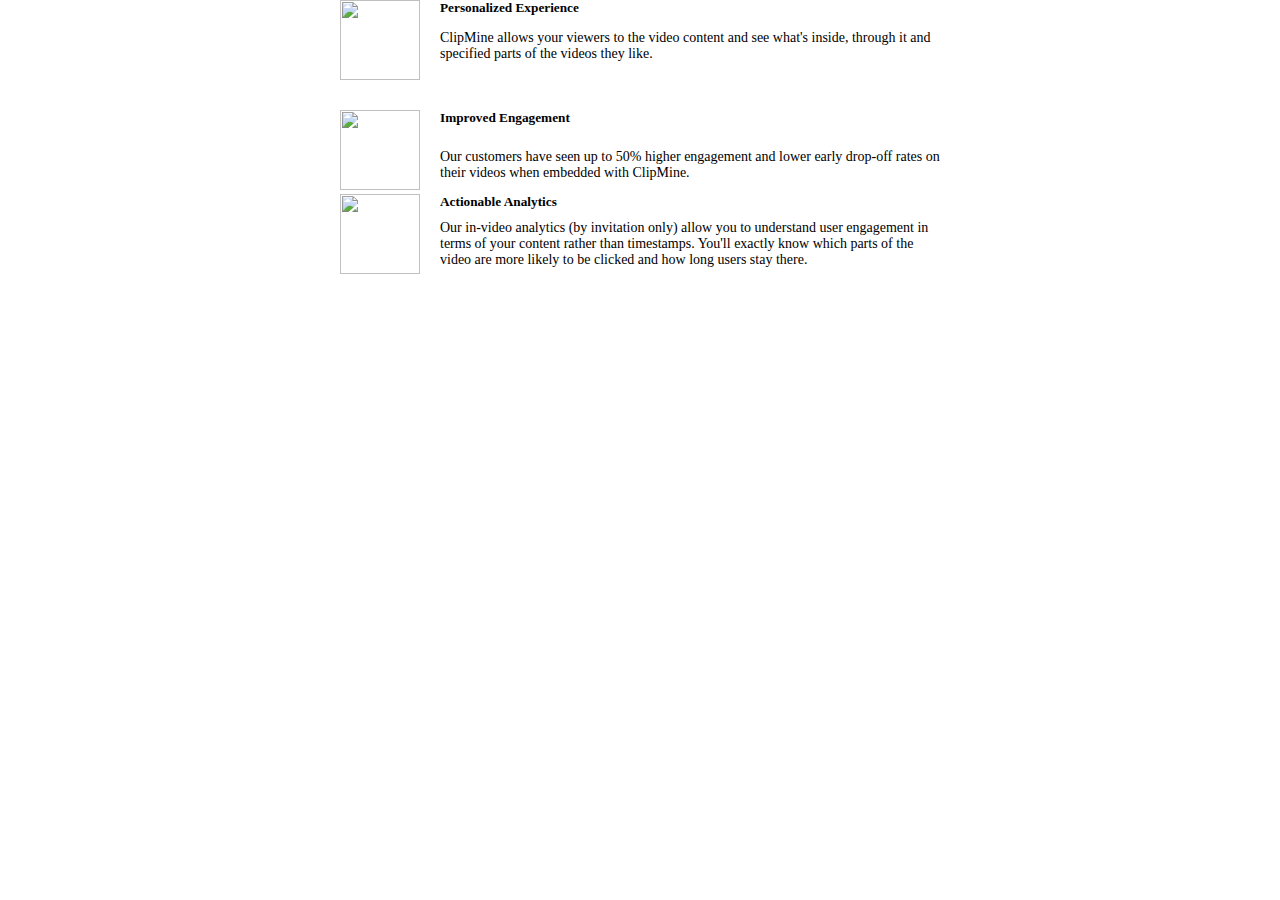
==== grid.html @ 5105081b "Add files via upload" ====
<!DOCTYPE html>
<html lang="en">
  <head>
    <meta charset="UTF-8" />
    <meta http-equiv="X-UA-Compatible" content="IE=edge" />
    <meta name="viewport" content="width=device-width, initial-scale=1.0" />
    <title>Grid Page</title>
    <style>
      * {
        margin: 0;
      }

      .benefits {
        display: grid;
        margin-left: auto;
        margin-right: auto;
        grid-template-columns: 100px 500px;
        grid-template-rows: 20px 90px;
        justify-content: center;
      }

      .benefit-item1 {
        grid-row-start: 1;
        grid-row-end: 3;
      }

      .benefit-item4 {
        grid-row-start: 3;
        grid-row-end: 5;
      }

      .benefit-item7 {
        grid-row-start: 5;
        grid-row-end: 9;
      }

      .benefit-item3 {
        padding-top: 10px;
        font-size: 14px;
      }

      #benefit-image {
        width: 80px;
        height: 80px;
      }
    </style>
  </head>
  <body>
    <div class="benefits">
      <div class="benefit-item1">
        <img
          src="benefits/index-benefit-personal_166x166.png"
          id="benefit-image"
        />
      </div>
      <div class="benefit-item2"><h5>Personalized Experience</h5></div>
      <div class="benefit-item3">
        <p>
          ClipMine allows your viewers to the video content and see what's
          inside, through it and specified parts of the videos they like.
        </p>
      </div>
      <div class="benefit-item4">
        <img
          src="benefits/index-benefit-engagement_166x166.png"
          id="benefit-image"
        />
      </div>
      <div class="benefit-item2"><h5>Improved Engagement</h5></div>
      <div class="benefit-item3">
        Our customers have seen up to 50% higher engagement and lower early
        drop-off rates on their videos when embedded with ClipMine.
      </div>
      <div class="benefit-item7">
        <img
          src="benefits/index-benefit-analytics_166x166.png"
          id="benefit-image"
        />
      </div>
      <div class="benefit-item2"><h5>Actionable Analytics</h5></div>
      <div class="benefit-item3">
        Our in-video analytics (by invitation only) allow you to understand user
        engagement in terms of your content rather than timestamps. You'll
        exactly know which parts of the video are more likely to be clicked and
        how long users stay there.
      </div>
    </div>
  </body>
</html>
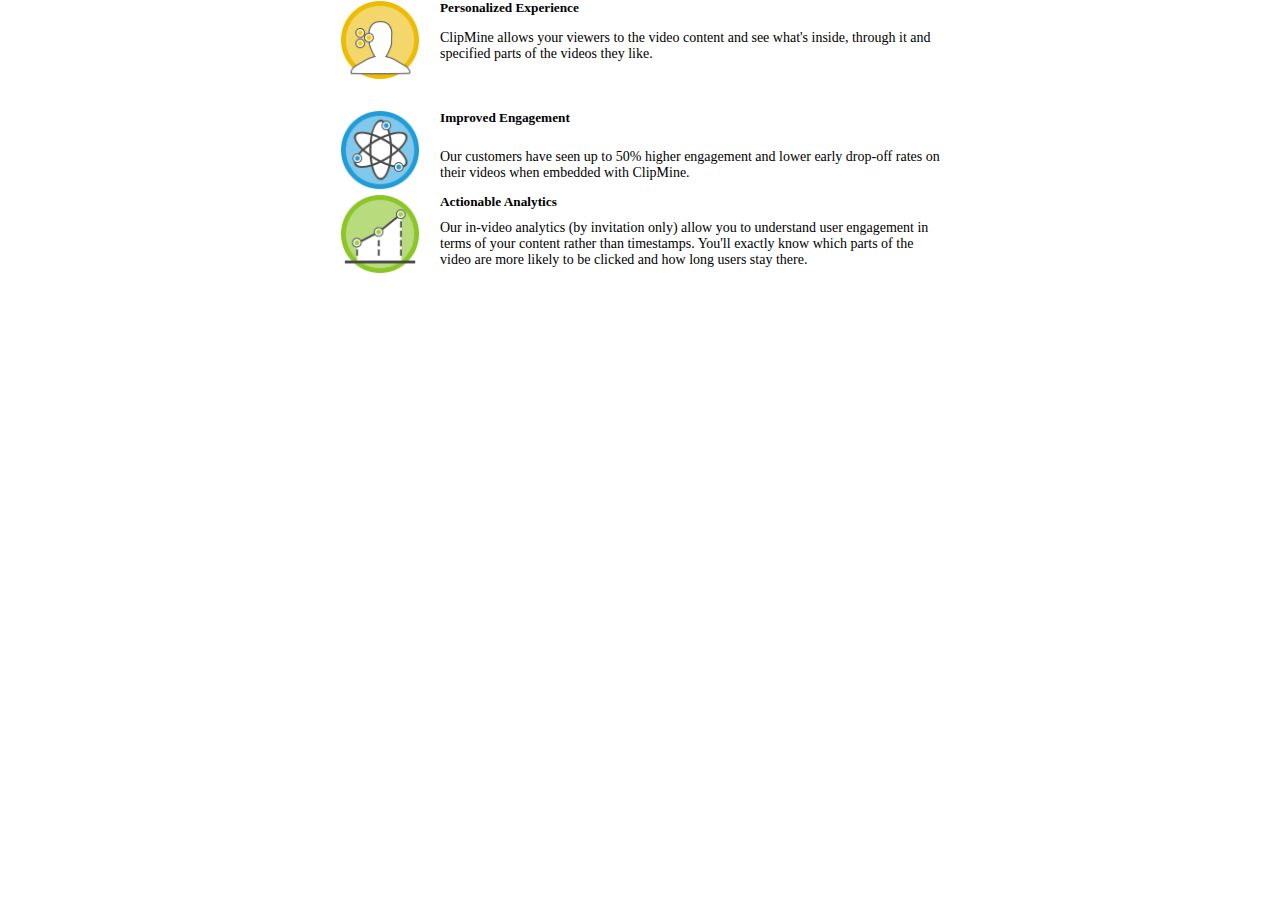
==== commit 6eea5a49: "intial changes" ====
--- a/grid.html
+++ b/grid.html
@@ -1,89 +1,89 @@
-<!DOCTYPE html>
-<html lang="en">
-  <head>
-    <meta charset="UTF-8" />
-    <meta http-equiv="X-UA-Compatible" content="IE=edge" />
-    <meta name="viewport" content="width=device-width, initial-scale=1.0" />
-    <title>Grid Page</title>
-    <style>
-      * {
-        margin: 0;
-      }
-
-      .benefits {
-        display: grid;
-        margin-left: auto;
-        margin-right: auto;
-        grid-template-columns: 100px 500px;
-        grid-template-rows: 20px 90px;
-        justify-content: center;
-      }
-
-      .benefit-item1 {
-        grid-row-start: 1;
-        grid-row-end: 3;
-      }
-
-      .benefit-item4 {
-        grid-row-start: 3;
-        grid-row-end: 5;
-      }
-
-      .benefit-item7 {
-        grid-row-start: 5;
-        grid-row-end: 9;
-      }
-
-      .benefit-item3 {
-        padding-top: 10px;
-        font-size: 14px;
-      }
-
-      #benefit-image {
-        width: 80px;
-        height: 80px;
-      }
-    </style>
-  </head>
-  <body>
-    <div class="benefits">
-      <div class="benefit-item1">
-        <img
-          src="benefits/index-benefit-personal_166x166.png"
-          id="benefit-image"
-        />
-      </div>
-      <div class="benefit-item2"><h5>Personalized Experience</h5></div>
-      <div class="benefit-item3">
-        <p>
-          ClipMine allows your viewers to the video content and see what's
-          inside, through it and specified parts of the videos they like.
-        </p>
-      </div>
-      <div class="benefit-item4">
-        <img
-          src="benefits/index-benefit-engagement_166x166.png"
-          id="benefit-image"
-        />
-      </div>
-      <div class="benefit-item2"><h5>Improved Engagement</h5></div>
-      <div class="benefit-item3">
-        Our customers have seen up to 50% higher engagement and lower early
-        drop-off rates on their videos when embedded with ClipMine.
-      </div>
-      <div class="benefit-item7">
-        <img
-          src="benefits/index-benefit-analytics_166x166.png"
-          id="benefit-image"
-        />
-      </div>
-      <div class="benefit-item2"><h5>Actionable Analytics</h5></div>
-      <div class="benefit-item3">
-        Our in-video analytics (by invitation only) allow you to understand user
-        engagement in terms of your content rather than timestamps. You'll
-        exactly know which parts of the video are more likely to be clicked and
-        how long users stay there.
-      </div>
-    </div>
-  </body>
-</html>
+<!DOCTYPE html>
+<html lang="en">
+  <head>
+    <meta charset="UTF-8" />
+    <meta http-equiv="X-UA-Compatible" content="IE=edge" />
+    <meta name="viewport" content="width=device-width, initial-scale=1.0" />
+    <title>Grid Page</title>
+    <style>
+      * {
+        margin: 0;
+      }
+
+      .benefits {
+        display: grid;
+        margin-left: auto;
+        margin-right: auto;
+        grid-template-columns: 100px 500px;
+        grid-template-rows: 20px 90px;
+        justify-content: center;
+      }
+
+      .benefit-item1 {
+        grid-row-start: 1;
+        grid-row-end: 3;
+      }
+
+      .benefit-item4 {
+        grid-row-start: 3;
+        grid-row-end: 5;
+      }
+
+      .benefit-item7 {
+        grid-row-start: 5;
+        grid-row-end: 9;
+      }
+
+      .benefit-item3 {
+        padding-top: 10px;
+        font-size: 14px;
+      }
+
+      #benefit-image {
+        width: 80px;
+        height: 80px;
+      }
+    </style>
+  </head>
+  <body>
+    <div class="benefits">
+      <div class="benefit-item1">
+        <img
+          src="benefits/index-benefit-personal_166x166.png"
+          id="benefit-image"
+        />
+      </div>
+      <div class="benefit-item2"><h5>Personalized Experience</h5></div>
+      <div class="benefit-item3">
+        <p>
+          ClipMine allows your viewers to the video content and see what's
+          inside, through it and specified parts of the videos they like.
+        </p>
+      </div>
+      <div class="benefit-item4">
+        <img
+          src="benefits/index-benefit-engagement_166x166.png"
+          id="benefit-image"
+        />
+      </div>
+      <div class="benefit-item2"><h5>Improved Engagement</h5></div>
+      <div class="benefit-item3">
+        Our customers have seen up to 50% higher engagement and lower early
+        drop-off rates on their videos when embedded with ClipMine.
+      </div>
+      <div class="benefit-item7">
+        <img
+          src="benefits/index-benefit-analytics_166x166.png"
+          id="benefit-image"
+        />
+      </div>
+      <div class="benefit-item2"><h5>Actionable Analytics</h5></div>
+      <div class="benefit-item3">
+        Our in-video analytics (by invitation only) allow you to understand user
+        engagement in terms of your content rather than timestamps. You'll
+        exactly know which parts of the video are more likely to be clicked and
+        how long users stay there.
+      </div>
+    </div>
+  </body>
+</html>
